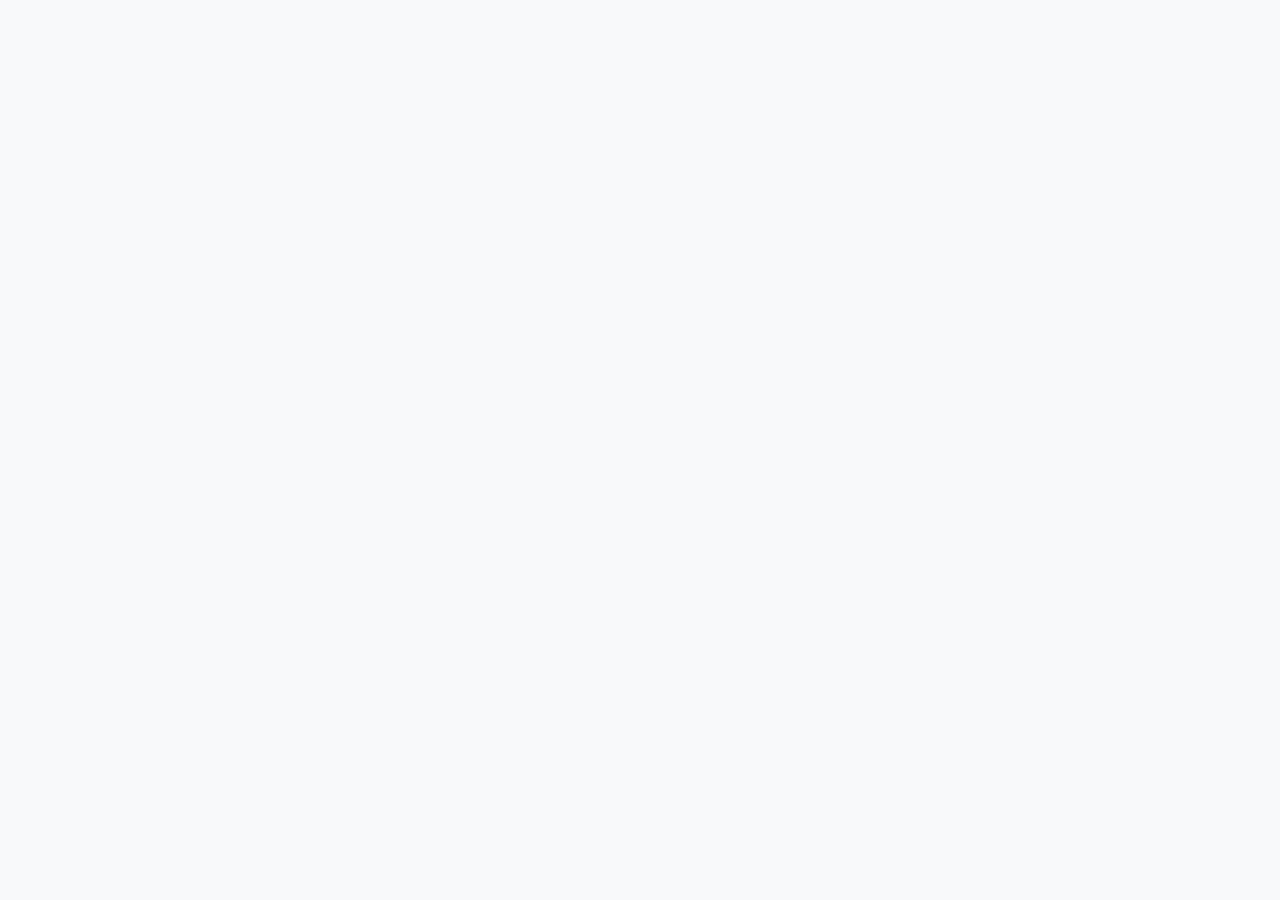
==== index.html @ 0d197722 "Initial commit" ====
<!doctype html>
<html lang="en">
  <head>
    <meta charset="UTF-8" />
    <meta name="viewport" content="width=device-width, initial-scale=1.0" />
    <title>Web App Starter</title>
    <link
      href="https://cdn.jsdelivr.net/npm/bootstrap@5.3.3/dist/css/bootstrap.min.css"
      rel="stylesheet" />
    <link
      rel="stylesheet"
      href="https://cdn.jsdelivr.net/npm/bootstrap-icons@1.10.5/font/bootstrap-icons.css" />
    <link
      rel="icon"
      type="image/svg+xml"
      href="data:image/svg+xml,%3Csvg xmlns='http://www.w3.org/2000/svg' viewBox='0 0 16 16'%3E%3Crect width='16' height='16' rx='3' fill='%230d6efd'/%3E%3C/svg%3E" />
    <link rel="stylesheet" href="./style.css" />
    <script src="https://unpkg.com/vue@3/dist/vue.global.prod.js"></script>
    <script src="https://unpkg.com/vue-router@4/dist/vue-router.global.prod.js"></script>
    <script src="https://cdn.jsdelivr.net/npm/papaparse@5.4.1/papaparse.min.js"></script>
  </head>

  <body class="bg-light">
    <div id="app" class="d-flex flex-column min-vh-100">
      <navbar-component></navbar-component>
      <main class="flex-grow-1 overflow-auto">
        <router-view></router-view>
      </main>
    </div>

    <script type="module" src="./app.js"></script>
  </body>
</html>
---- style.css ----
.collection-card-image {
  height: 180px;
}

.collection-description {
  display: -webkit-box;
  line-clamp: 3;
  -webkit-line-clamp: 3;
  -webkit-box-orient: vertical;
  overflow: hidden;
}

.item-detail-image {
  max-height: 320px;
}
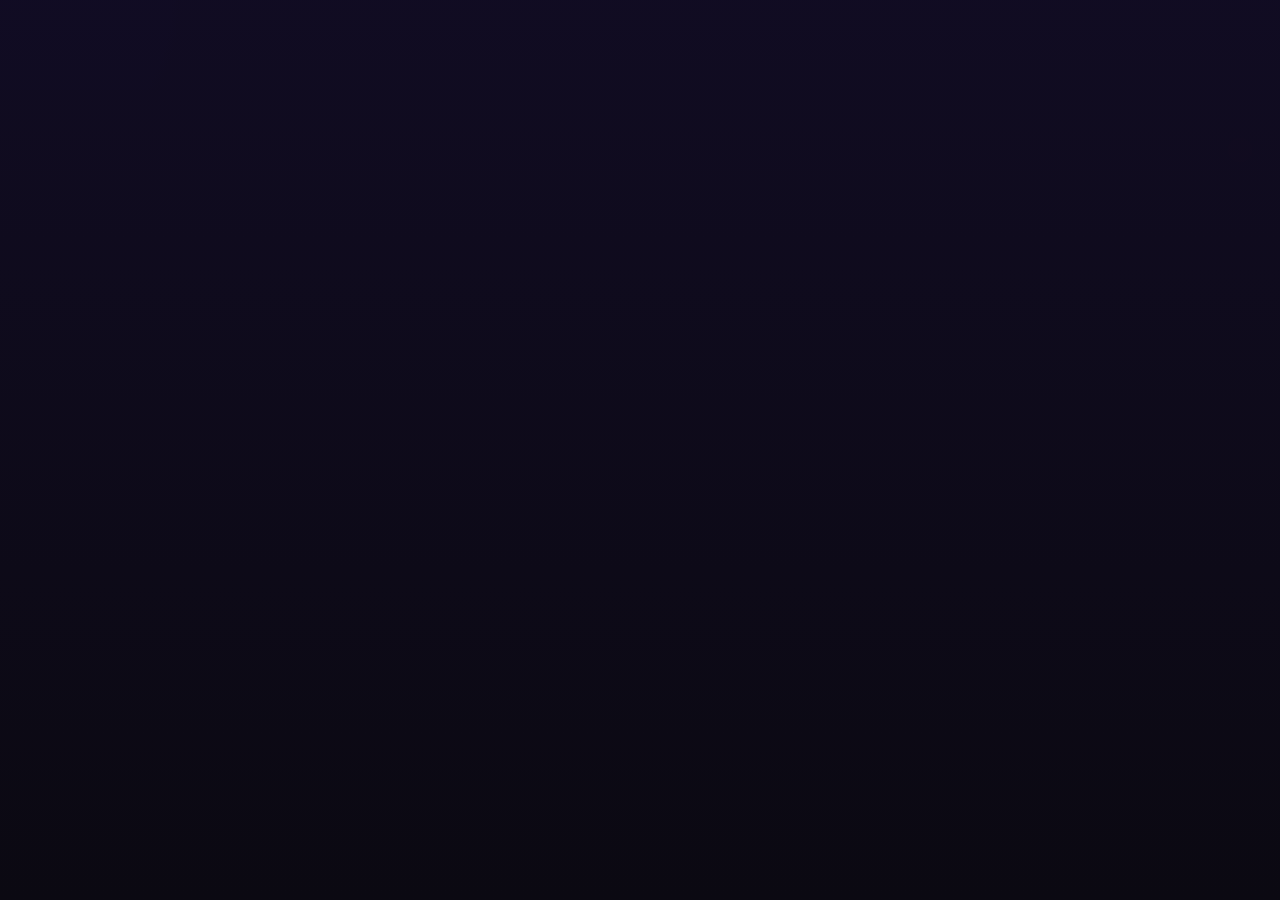
==== commit b9a9aa95: "edits made" ====
--- a/index.html
+++ b/index.html
@@ -3,7 +3,7 @@
   <head>
     <meta charset="UTF-8" />
     <meta name="viewport" content="width=device-width, initial-scale=1.0" />
-    <title>Web App Starter</title>
+    <title>Local Band Support</title>
     <link
       href="https://cdn.jsdelivr.net/npm/bootstrap@5.3.3/dist/css/bootstrap.min.css"
       rel="stylesheet" />
--- a/style.css
+++ b/style.css
@@ -1,15 +1,393 @@
+:root {
+  --accent: #7d4bf5;
+  --accent-soft: #a78bfa;
+  --accent-2: #2dd4bf;
+  --accent-3: #f59e0b;
+  --panel: rgba(255, 255, 255, 0.06);
+}
+
+body, html {
+  min-height: 100%;
+}
+
+body {
+  margin: 0;
+  padding: 0;
+  font-family: "Segoe UI", Tahoma, Geneva, Verdana, sans-serif;
+  background:
+    radial-gradient(circle at top left, rgba(125, 75, 245, 0.18), transparent 28%),
+    radial-gradient(circle at bottom right, rgba(45, 212, 191, 0.16), transparent 34%),
+    #0b0912;
+  color: #f3f0ff;
+  position: relative;
+  overflow-x: hidden;
+}
+
+body::before,
+body::after {
+  content: "";
+  position: fixed;
+  width: 120px;
+  height: 120px;
+  border-radius: 50%;
+  z-index: 0;
+  pointer-events: none;
+  opacity: 0.22;
+  filter: blur(2px);
+}
+
+body::before {
+  top: 90px;
+  right: -20px;
+  background: radial-gradient(circle, var(--accent-3), transparent 70%);
+  animation: floatSticker 7s ease-in-out infinite;
+}
+
+body::after {
+  bottom: 80px;
+  left: -20px;
+  background: radial-gradient(circle, var(--accent-2), transparent 70%);
+  animation: floatSticker 9s ease-in-out infinite reverse;
+}
+
+@keyframes floatSticker {
+  0%, 100% { transform: translateY(0px) rotate(0deg) scale(1); }
+  25% { transform: translateY(-10px) rotate(6deg) scale(1.04); }
+  50% { transform: translateY(-4px) rotate(-4deg) scale(0.96); }
+  75% { transform: translateY(-12px) rotate(8deg) scale(1.02); }
+}
+
+body::before {
+  top: 90px;
+  right: -20px;
+  background: radial-gradient(circle, var(--accent-3), transparent 70%);
+}
+
+body::after {
+  bottom: 80px;
+  left: -20px;
+  background: radial-gradient(circle, var(--accent-2), transparent 70%);
+}
+
+body.bg-light {
+  background-color: #0b0912 !important;
+  color: #f3f0ff !important;
+}
+
+main {
+  min-height: calc(100vh - 70px);
+  background: linear-gradient(180deg, rgba(17, 12, 35, 0.98) 0%, rgba(11, 9, 18, 1) 100%);
+  position: relative;
+  z-index: 1;
+}
+
+.hero-section,
+.global-section,
+.intro-panel {
+  border: 1px solid rgba(255, 255, 255, 0.12);
+  box-shadow: 0 12px 40px rgba(0, 0, 0, 0.22);
+  position: relative;
+  overflow: hidden;
+}
+
+.hero-section::after,
+.global-section::after,
+.intro-panel::after {
+  content: "♫";
+  position: absolute;
+  right: 16px;
+  top: 12px;
+  font-size: 1.6rem;
+  opacity: 0.25;
+}
+
+.hero-section::before {
+  content: "🎸";
+  position: absolute;
+  left: 14px;
+  top: 12px;
+  font-size: 1.2rem;
+  opacity: 0.24;
+}
+
+.global-section::before {
+  content: "🎹";
+  position: absolute;
+  left: 14px;
+  top: 12px;
+  font-size: 1.2rem;
+  opacity: 0.24;
+}
+
+.intro-panel::before {
+  content: "🎤";
+  position: absolute;
+  left: 14px;
+  top: 12px;
+  font-size: 1.2rem;
+  opacity: 0.24;
+}
+
+.global-section::after {
+  content: "✦";
+}
+
+.intro-panel::after {
+  content: "♪";
+}
+
+.hero-section {
+  background: linear-gradient(135deg, rgba(125, 75, 245, 0.32), rgba(45, 212, 191, 0.16));
+}
+
+.global-section {
+  background: linear-gradient(135deg, rgba(45, 212, 191, 0.2), rgba(125, 75, 245, 0.22));
+}
+
+.intro-panel {
+  background: rgba(255, 255, 255, 0.04);
+}
+
+.navbar {
+  background-color: #120b1f !important;
+}
+
+.navbar-brand,
+.navbar .btn,
+.navbar .btn:hover,
+.navbar .btn:focus {
+  color: #e8dbff !important;
+}
+
+.btn-outline-primary {
+  color: #d6c2ff;
+  border-color: #7d4bf5;
+}
+
+.btn-outline-primary:hover,
+.btn-outline-primary:focus {
+  background-color: rgba(125, 75, 245, 0.15);
+}
+
+.btn-primary {
+  background-color: #7d4bf5;
+  border-color: #7d4bf5;
+  color: #fff;
+}
+
+.btn-primary:hover,
+.btn-primary:focus {
+  background-color: #5a2fd8;
+}
+
+.btn-outline-secondary {
+  color: #f1e8ff;
+  border-color: #8e7cfa;
+}
+
+.btn-outline-secondary:hover,
+.btn-outline-secondary:focus {
+  background-color: rgba(142, 124, 250, 0.12);
+}
+
+.container {
+  max-width: 1080px;
+}
+
+.card,
+.card-body {
+  background-color: #14101f;
+  color: #f3efff;
+}
+
+.card {
+  border: 1px solid rgba(255, 255, 255, 0.1);
+  box-shadow: 0 12px 28px rgba(0, 0, 0, 0.2);
+  transition: transform 0.2s ease, box-shadow 0.2s ease;
+  position: relative;
+}
+
+.card::before {
+  content: "★";
+  position: absolute;
+  top: 10px;
+  right: 10px;
+  font-size: 1rem;
+  color: var(--accent-3);
+  opacity: 0.8;
+  transform: rotate(8deg);
+}
+
+.card::after {
+  content: "♪";
+  position: absolute;
+  bottom: 10px;
+  left: 10px;
+  font-size: 0.95rem;
+  color: var(--accent-soft);
+  opacity: 0.7;
+  transform: rotate(-6deg);
+}
+
+.card:nth-child(2n)::before {
+  top: 12px;
+  right: 14px;
+  font-size: 1.1rem;
+  transform: rotate(-10deg);
+}
+
+.card:nth-child(3n)::after {
+  bottom: 8px;
+  left: 12px;
+  font-size: 0.9rem;
+  transform: rotate(8deg);
+}
+
+.card:hover {
+  transform: translateY(-2px);
+  box-shadow: 0 14px 34px rgba(0, 0, 0, 0.3);
+}
+
+.card-body {
+  background: linear-gradient(180deg, rgba(255,255,255,0.03), rgba(255,255,255,0.01));
+}
+
+.alert {
+  background-color: rgba(255, 255, 255, 0.05);
+  border-color: rgba(255, 255, 255, 0.12);
+  color: #ede8ff;
+}
+
+.alert.alert-danger {
+  background-color: rgba(255, 90, 90, 0.12);
+  border-color: rgba(255, 90, 90, 0.3);
+}
+
+.alert.alert-warning {
+  background-color: rgba(255, 200, 80, 0.12);
+  border-color: rgba(255, 200, 80, 0.3);
+  color: #fff3d1;
+}
+
+.alert.alert-secondary {
+  background-color: rgba(255, 255, 255, 0.08);
+  border-color: rgba(255, 255, 255, 0.12);
+}
+
+.card-title,
+h1,
+h2,
+h3,
+h4,
+h5,
+h6 {
+  color: #f5efff;
+}
+
+.text-muted {
+  color: #c3b8ea !important;
+}
+
 .collection-card-image {
-  height: 180px;
+  width: 50%;
+  aspect-ratio: 1 / 1;
+  object-fit: cover;
+  display: block;
+  margin: 0 auto;
+  border-radius: 0.9rem;
+  border: 2px solid rgba(255, 255, 255, 0.12);
 }
 
 .collection-description {
   display: -webkit-box;
-  line-clamp: 3;
-  -webkit-line-clamp: 3;
+  -webkit-line-clamp: 2;
   -webkit-box-orient: vertical;
   overflow: hidden;
+  color: #d9d1ff;
+}
+
+.collection-thumb {
+  width: 100%;
+  aspect-ratio: 1 / 1;
+}
+
+@media (min-width: 768px) {
+  .collection-thumb {
+    width: 40%;
+  }
 }
 
 .item-detail-image {
-  max-height: 320px;
-}
+  width: 100%;
+  height: 500px;
+  aspect-ratio: 1 / 1;
+  object-fit: cover;
+  border-bottom: 2px solid rgba(255, 255, 255, 0.1);
+}
+
+body a {
+  color: #b9a8ff;
+}
+
+.btn {
+  transition: transform 0.2s ease, box-shadow 0.2s ease;
+}
+
+.btn:hover {
+  transform: translateY(-1px);
+  box-shadow: 0 8px 20px rgba(0, 0, 0, 0.2);
+}
+
+.btn-primary,
+.btn-outline-primary,
+.btn-outline-secondary {
+  position: relative;
+  overflow: hidden;
+}
+
+.btn-primary::before,
+.btn-outline-primary::before,
+.btn-outline-secondary::before {
+  content: "•";
+  margin-right: 0.35rem;
+}
+
+.location-highlight {
+  display: inline-block;
+  background-color: rgba(125, 75, 245, 0.12);
+  color: #e8dbff;
+  padding: 0.15rem 0.5rem;
+  border-radius: 0.25rem;
+  margin-left: 0.5rem;
+  font-weight: 600;
+}
+
+.band-element {
+  display: inline-block;
+  font-size: 0.9rem;
+  font-weight: 600;
+  transform: rotate(-8deg);
+  opacity: 0.95;
+  filter: drop-shadow(0 2px 4px rgba(0, 0, 0, 0.25));
+  white-space: nowrap;
+}
+
+body a:hover {
+  color: #e0d0ff;
+}
+
+.hero-section {
+  background: radial-gradient(circle at top left, rgba(125, 75, 245, 0.22), transparent 28%),
+    linear-gradient(180deg, rgba(255, 255, 255, 0.06), rgba(11, 9, 18, 0.98));
+  border: 1px solid rgba(125, 75, 245, 0.35);
+}
+
+.hero-badge {
+  display: inline-block;
+  padding: 0.65rem 1rem;
+  border-radius: 999px;
+  color: #e8ddff;
+  background-color: rgba(125, 75, 245, 0.16);
+  font-weight: 600;
+  letter-spacing: 0.02em;
+}
